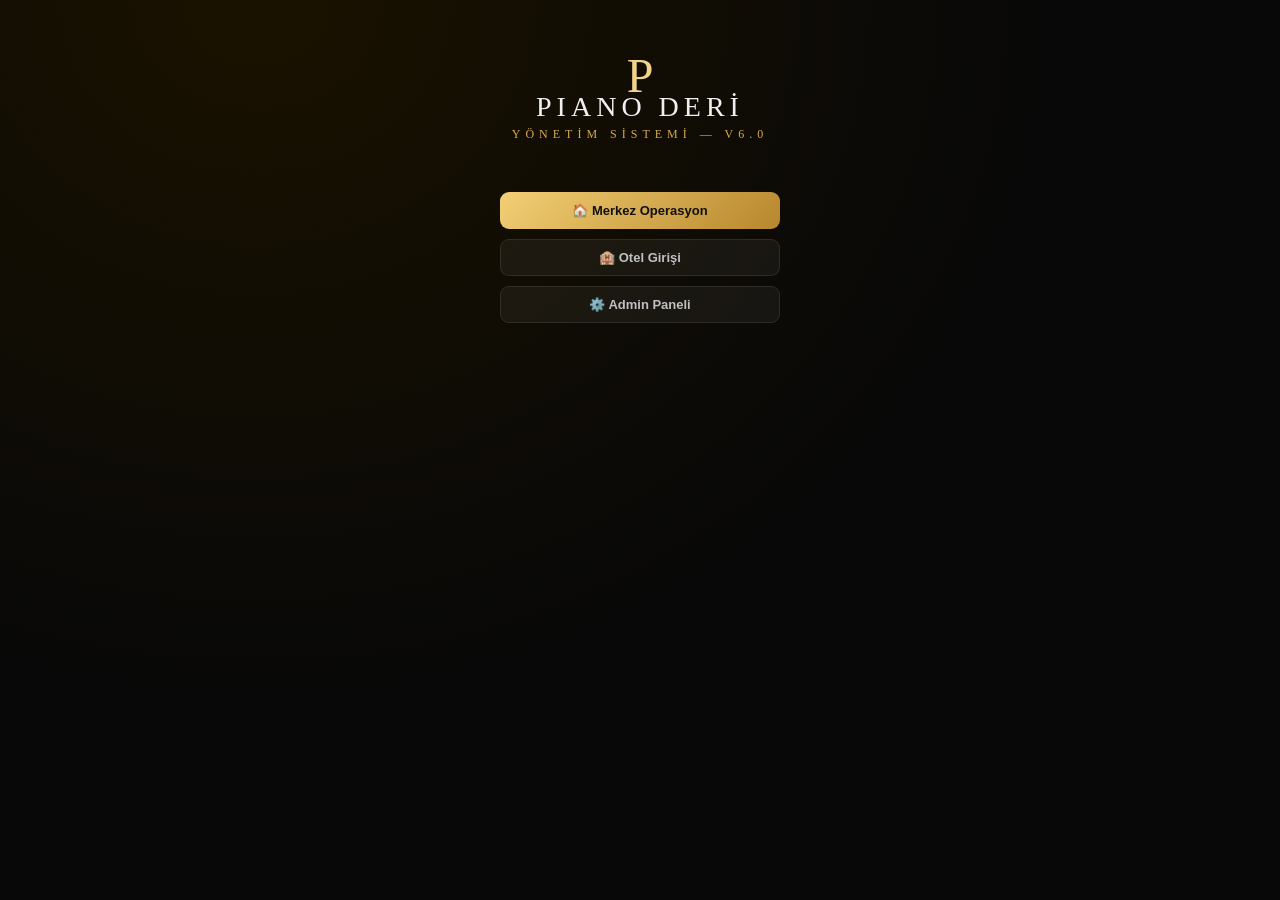
==== index.html @ 65d8fd47 "Add files via upload" ====
<!DOCTYPE html>
<html lang="tr">
<head>
  <meta charset="UTF-8">
  <title>Piano Deri V6.0</title>
  <link rel="stylesheet" href="assets/piano-theme.css">
</head>
<body>
<div class="app" style="max-width:560px;text-align:center;padding-top:60px">
  <div class="app-brand">
    <div class="p">P</div>
    <div class="name">PIANO DERİ</div>
    <div class="sub">YÖNETİM SİSTEMİ — V6.0</div>
  </div>
  <br><br>
  <div style="display:flex;flex-direction:column;gap:10px;max-width:280px;margin:auto">
    <a href="center/dashboard.html" class="btn-gold" style="display:block;text-decoration:none">🏠 Merkez Operasyon</a>
    <a href="hotel/login.html"      class="btn-dark" style="display:block;text-decoration:none">🏨 Otel Girişi</a>
    <a href="admin/admin.html"      class="btn-dark" style="display:block;text-decoration:none">⚙️ Admin Paneli</a>
  </div>
</div>
</body>
</html>
---- assets/piano-theme.css ----
/* Piano Deri V6.0 — Tema */
:root {
  --gold:   #d8aa4b;
  --gold2:  #f1d48a;
  --gold3:  #a07830;
  --border: rgba(216,170,75,.35);
  --b2:     rgba(255,255,255,.09);
  --text:   #f0f0f0;
  --text2:  #a0a0a0;
  --bg:     #080808;
  --bg2:    rgba(18,19,22,.95);
  --bg3:    rgba(30,31,36,.92);
}
*, *::before, *::after { box-sizing: border-box; }
body {
  margin:0; font-family:-apple-system,BlinkMacSystemFont,"Segoe UI",Arial,sans-serif;
  background:radial-gradient(ellipse at 20% 0%,#1a1200 0%,var(--bg) 55%),
             radial-gradient(ellipse at 80% 100%,#0d0a00 0%,var(--bg) 55%);
  background-attachment:fixed; color:var(--text); font-size:14px;
}
.app { min-height:100vh; padding:16px 14px 80px; max-width:1700px; margin:auto; }
.app-brand { text-align:center; margin-bottom:18px; }
.app-brand .p    { font-family:Georgia,serif; color:var(--gold2); font-size:48px; line-height:.65; }
.app-brand .name { font-family:Georgia,serif; letter-spacing:5px; font-size:28px; color:var(--text); }
.app-brand .sub  { font-family:Georgia,serif; color:var(--gold); letter-spacing:5px; font-size:12px; margin-top:4px; }

.panel-card {
  background:var(--bg3); border:1px solid var(--border);
  border-radius:16px; box-shadow:0 16px 50px rgba(0,0,0,.5);
  padding:18px; margin-bottom:14px;
}
.grid  { display:grid; gap:10px; }
.grid2 { grid-template-columns:repeat(2,1fr); }
.grid3 { grid-template-columns:repeat(3,1fr); }
.grid4 { grid-template-columns:repeat(4,1fr); }
.grid5 { grid-template-columns:repeat(5,1fr); }

label { display:block; color:var(--gold2); font-weight:700; margin-bottom:5px; font-size:11px; text-transform:uppercase; letter-spacing:.5px; }
input, select, textarea {
  width:100%; background:rgba(0,0,0,.35); border:1px solid var(--b2);
  color:var(--text); border-radius:9px; padding:10px 12px; font-size:13px;
  outline:none; font-family:inherit; transition:border-color .2s,background .2s;
}
input:focus, select:focus, textarea:focus { border-color:var(--gold3); background:rgba(0,0,0,.5); }
input[type="checkbox"] { width:auto; transform:scale(1.3); margin-right:6px; accent-color:var(--gold); }
textarea { min-height:70px; resize:vertical; }

.btn-gold {
  background:linear-gradient(135deg,#f3cf75,#b8872d); color:#111;
  border:0; border-radius:9px; padding:11px 16px; font-size:13px;
  font-weight:800; cursor:pointer; transition:opacity .15s,transform .1s;
}
.btn-gold:hover { opacity:.9; transform:translateY(-1px); }
.btn-gold:active { transform:translateY(0); }
.btn-dark {
  background:rgba(255,255,255,.05); color:#c0c0c0; border:1px solid var(--b2);
  border-radius:9px; padding:10px 14px; font-size:13px; font-weight:600;
  cursor:pointer; transition:background .15s,border-color .15s;
}
.btn-dark:hover { background:rgba(255,255,255,.1); border-color:rgba(255,255,255,.2); }
.btn-red  { background:rgba(127,29,29,.8); color:#fca5a5; border:0; border-radius:9px; padding:9px 12px; font-weight:700; cursor:pointer; }
.btn-red:hover { background:rgba(127,29,29,1); }
.btn-blue { background:#1d4ed8; color:#fff; border:0; border-radius:9px; padding:9px 12px; font-weight:700; cursor:pointer; }
.btn-blue:hover { background:#1e40af; }
.btn-sm { padding:6px 10px; font-size:12px; }

.notice { background:rgba(127,29,29,.3); border:1px solid rgba(248,113,113,.5); color:#fecaca; border-radius:11px; padding:10px 13px; margin-bottom:12px; }
.ok     { background:rgba(20,83,45,.25); border:1px solid rgba(34,197,94,.4);  color:#bbf7d0; border-radius:11px; padding:10px 13px; margin-bottom:12px; }

/* ── TABLO ── */
.table-wrap { overflow-x:auto; }
table { width:100%; border-collapse:collapse; }
th, td { padding:8px 9px; border-bottom:1px solid rgba(255,255,255,.07); text-align:left; font-size:12px; vertical-align:middle; white-space:nowrap; }
th { color:var(--gold2); font-size:10px; text-transform:uppercase; letter-spacing:.5px; background:rgba(0,0,0,.15); position:sticky; top:0; z-index:1; }

/* ── SATIR RENKLERİ ── */
tr.row-girdi  td { background:rgba(234,179,8,.13) !important; }
tr.row-cikti  td { background:rgba(34,197,94,.11) !important; }
tr.row-cancel td { background:rgba(239,68,68,.12)  !important; }
tr.row-girdi:hover  td { background:rgba(234,179,8,.22) !important; }
tr.row-cikti:hover  td { background:rgba(34,197,94,.2)  !important; }
tr.row-cancel:hover td { background:rgba(239,68,68,.2)   !important; }
tr:not(.row-girdi):not(.row-cikti):not(.row-cancel):hover td { background:rgba(255,255,255,.03); }

/* ── BADGE ── */
.badge { display:inline-block; border-radius:999px; padding:3px 8px; font-size:11px; font-weight:800; }
.pending   { background:rgba(31,41,55,.8);  color:#d1d5db; border:1px solid rgba(255,255,255,.1); }
.entered   { background:rgba(120,53,15,.8); color:#fde68a; border:1px solid rgba(251,191,36,.4); }
.exited    { background:rgba(20,83,45,.8);  color:#bbf7d0; border:1px solid rgba(34,197,94,.3); }
.cancelled { background:rgba(127,29,29,.8); color:#fca5a5; border:1px solid rgba(248,113,113,.3); }
.updated   { background:rgba(30,58,95,.8);  color:#93c5fd; border:1px solid rgba(96,165,250,.3); }
.off       { background:rgba(120,53,15,.3); color:#fde68a; border:1px solid rgba(251,191,36,.3); }

/* ── PERSONEL ── */
.staff-list { display:flex; flex-wrap:wrap; gap:6px; }
.staff-pill { border:1px solid var(--border); border-radius:999px; padding:5px 11px; font-weight:700; font-size:12px; }
.staff-free { background:rgba(20,83,45,.2);  border-color:rgba(34,197,94,.4);  color:#bbf7d0; }
.staff-off  { background:rgba(120,53,15,.3); border-color:rgba(251,191,36,.4); color:#fde68a; }
.staff-busy { background:rgba(124,45,18,.2); border-color:rgba(251,146,60,.4); color:#fed7aa; }

/* ── LAYOUT ── */
.center-layout { display:grid; grid-template-columns:190px 1fr 270px; gap:14px; align-items:start; }
.side-menu { position:sticky; top:14px; }
.side-menu button { width:100%; display:block; margin-bottom:6px; text-align:left; }
.side-menu .active-menu { background:rgba(216,170,75,.15); border-color:var(--gold3); color:var(--gold2); }
.section { display:none; }
.section.active { display:block; }

.time-title { background:rgba(216,170,75,.1); border:1px solid var(--border); border-radius:9px; padding:10px 14px; margin:12px 0 5px; color:var(--gold2); font-size:18px; font-weight:800; }

/* ── İSTATİSTİK ── */
.stat-cards { display:grid; grid-template-columns:repeat(4,1fr); gap:10px; margin-bottom:14px; }
.stat-card  { background:var(--bg3); border:1px solid var(--border); border-radius:12px; padding:14px 16px; text-align:center; }
.stat-card .s-val { font-size:28px; font-weight:900; color:var(--gold2); line-height:1.1; }
.stat-card .s-lbl { font-size:10px; color:var(--text2); text-transform:uppercase; letter-spacing:.5px; margin-top:3px; }

.bar-chart { display:flex; flex-direction:column; gap:7px; }
.bar-row { display:flex; align-items:center; gap:8px; }
.bar-label { width:100px; font-size:11px; color:var(--text2); text-align:right; white-space:nowrap; overflow:hidden; text-overflow:ellipsis; flex-shrink:0; }
.bar-track { flex:1; background:rgba(255,255,255,.05); border-radius:4px; height:20px; overflow:hidden; }
.bar-fill  { height:100%; background:linear-gradient(90deg,var(--gold3),var(--gold2)); border-radius:4px; transition:width .5s ease; min-width:2px; }
.bar-fill.blue  { background:linear-gradient(90deg,#1e40af,#60a5fa); }
.bar-fill.green { background:linear-gradient(90deg,#14532d,#4ade80); }
.bar-fill.red   { background:linear-gradient(90deg,#7f1d1d,#f87171); }
.bar-value { width:32px; font-size:12px; font-weight:700; color:var(--gold2); text-align:right; flex-shrink:0; }

.perf-row { display:flex; align-items:center; gap:10px; padding:9px 12px; border-radius:9px; background:rgba(255,255,255,.03); border:1px solid var(--b2); margin-bottom:7px; }
.perf-rank { width:26px; height:26px; border-radius:50%; display:flex; align-items:center; justify-content:center; font-weight:900; font-size:12px; flex-shrink:0; }
.rank-1 { background:linear-gradient(135deg,#f3cf75,#b8872d); color:#111; }
.rank-2 { background:rgba(192,192,192,.2); color:#d4d4d4; }
.rank-3 { background:rgba(176,110,50,.3); color:#d97706; }
.rank-n { background:rgba(255,255,255,.06); color:#666; }
.perf-name { flex:1; font-weight:700; font-size:13px; }
.perf-meta { font-size:11px; color:var(--text2); }
.perf-bar-wrap { width:100px; }

/* ── TAB ── */
.tab-bar { display:flex; gap:5px; margin-bottom:12px; flex-wrap:wrap; }
.tab-btn { padding:8px 16px; border-radius:7px; border:1px solid var(--b2); background:rgba(255,255,255,.04); color:var(--text2); font-weight:700; font-size:12px; cursor:pointer; transition:all .15s; }
.tab-btn.active { background:rgba(216,170,75,.15); border-color:var(--gold3); color:var(--gold2); }

/* ── KOMPAKT INPUT (tablo içi) ── */
.ci { min-width:58px; max-width:82px; padding:6px 7px; font-size:11px; }
.si { min-width:100px; max-width:130px; padding:6px 7px; font-size:11px; }
.ti { min-width:70px; max-width:88px; padding:6px 7px; font-size:11px; }
.action-cell { white-space:nowrap; }
.action-cell button { margin:1px; padding:5px 8px; font-size:11px; }

/* ── MODAL ── */
.modal-overlay { position:fixed; inset:0; background:rgba(0,0,0,.78); z-index:1000; display:flex; align-items:center; justify-content:center; padding:14px; }
.modal-box { background:var(--bg3); border:1px solid var(--border); border-radius:16px; padding:22px; width:100%; max-width:500px; max-height:90vh; overflow-y:auto; }
.modal-box h3 { color:var(--gold2); margin-top:0; }

/* ── OTEL / REZERVASYON KARTLARI ── */
.res-card { background:var(--bg3); border:1px solid var(--border); border-radius:12px; padding:14px; margin-bottom:9px; }
.res-time { font-size:20px; font-weight:900; color:var(--gold2); }
.res-detail { font-size:12px; color:var(--text2); margin:3px 0; }
.res-actions { display:flex; gap:7px; flex-wrap:wrap; margin-top:9px; }
.day-nav { display:flex; align-items:center; gap:8px; margin-bottom:12px; flex-wrap:wrap; }
.day-nav .day-label { flex:1; text-align:center; font-weight:700; font-size:15px; color:var(--gold2); }

/* ── ARAMA FİLTRELERİ ── */
.search-filters { display:grid; grid-template-columns:repeat(3,1fr); gap:9px; margin-bottom:12px; }

/* ── ÜSTTE ÇUBUK ── */
.top-bar { display:flex; align-items:center; gap:10px; flex-wrap:wrap; margin-bottom:6px; }
.top-bar h2 { margin:0; color:var(--gold2); font-size:16px; flex:1; }

.divider { border:0; border-top:1px solid var(--b2); margin:14px 0; }

/* ── RESPONSIVE ── */
@media(max-width:1200px) {
  .center-layout { grid-template-columns:1fr; }
  .side-menu { position:relative; display:flex; flex-wrap:wrap; gap:6px; }
  .side-menu button { width:auto; flex:1; min-width:110px; }
}
@media(max-width:900px) {
  .stat-cards { grid-template-columns:repeat(2,1fr); }
  .grid4,.grid3 { grid-template-columns:1fr 1fr; }
  .search-filters { grid-template-columns:1fr 1fr; }
}
@media(max-width:600px) {
  .stat-cards { grid-template-columns:1fr 1fr; }
  .grid4,.grid3,.grid2 { grid-template-columns:1fr; }
  .search-filters { grid-template-columns:1fr; }
}
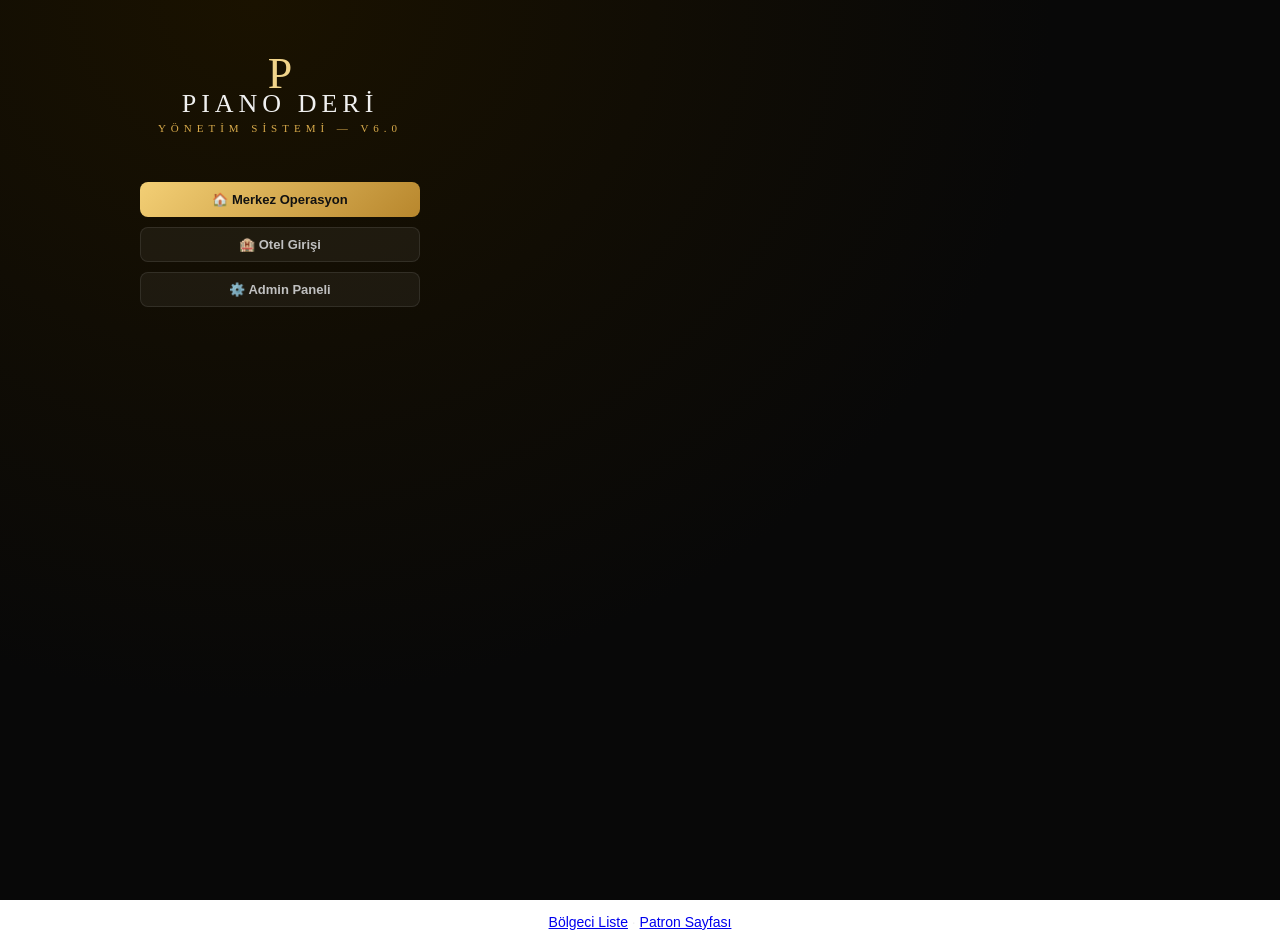
==== commit d7f4a274: "Add files via upload" ====
--- a/index.html
+++ b/index.html
@@ -19,5 +19,6 @@
     <a href="admin/admin.html"      class="btn-dark" style="display:block;text-decoration:none">⚙️ Admin Paneli</a>
   </div>
 </div>
+<p style="text-align:center"><a href="region/index.html">Bölgeci Liste</a> · <a href="boss/index.html">Patron Sayfası</a></p>
 </body>
 </html>
--- a/assets/piano-theme.css
+++ b/assets/piano-theme.css
@@ -1,4 +1,4 @@
-/* Piano Deri V6.0 — Tema */
+/* Piano Deri V6.1 */
 :root {
   --gold:   #d8aa4b;
   --gold2:  #f1d48a;
@@ -8,179 +8,177 @@
   --text:   #f0f0f0;
   --text2:  #a0a0a0;
   --bg:     #080808;
-  --bg2:    rgba(18,19,22,.95);
   --bg3:    rgba(30,31,36,.92);
 }
-*, *::before, *::after { box-sizing: border-box; }
-body {
-  margin:0; font-family:-apple-system,BlinkMacSystemFont,"Segoe UI",Arial,sans-serif;
+*,*::before,*::after{box-sizing:border-box;}
+html,body{margin:0;padding:0;overflow-x:hidden;}
+body{
+  font-family:-apple-system,BlinkMacSystemFont,"Segoe UI",Arial,sans-serif;
   background:radial-gradient(ellipse at 20% 0%,#1a1200 0%,var(--bg) 55%),
              radial-gradient(ellipse at 80% 100%,#0d0a00 0%,var(--bg) 55%);
-  background-attachment:fixed; color:var(--text); font-size:14px;
+  background-attachment:fixed;color:var(--text);font-size:14px;
 }
-.app { min-height:100vh; padding:16px 14px 80px; max-width:1700px; margin:auto; }
-.app-brand { text-align:center; margin-bottom:18px; }
-.app-brand .p    { font-family:Georgia,serif; color:var(--gold2); font-size:48px; line-height:.65; }
-.app-brand .name { font-family:Georgia,serif; letter-spacing:5px; font-size:28px; color:var(--text); }
-.app-brand .sub  { font-family:Georgia,serif; color:var(--gold); letter-spacing:5px; font-size:12px; margin-top:4px; }
+.app{min-height:100vh;padding:14px 12px 80px;width:100%;max-width:100%;overflow-x:hidden;}
+.app-brand{text-align:center;margin-bottom:16px;}
+.app-brand .p    {font-family:Georgia,serif;color:var(--gold2);font-size:44px;line-height:.65;}
+.app-brand .name {font-family:Georgia,serif;letter-spacing:5px;font-size:26px;color:var(--text);}
+.app-brand .sub  {font-family:Georgia,serif;color:var(--gold);letter-spacing:5px;font-size:11px;margin-top:3px;}
 
-.panel-card {
-  background:var(--bg3); border:1px solid var(--border);
-  border-radius:16px; box-shadow:0 16px 50px rgba(0,0,0,.5);
-  padding:18px; margin-bottom:14px;
+.panel-card{
+  background:var(--bg3);border:1px solid var(--border);
+  border-radius:14px;box-shadow:0 12px 40px rgba(0,0,0,.45);
+  padding:16px;margin-bottom:12px;
 }
-.grid  { display:grid; gap:10px; }
-.grid2 { grid-template-columns:repeat(2,1fr); }
-.grid3 { grid-template-columns:repeat(3,1fr); }
-.grid4 { grid-template-columns:repeat(4,1fr); }
-.grid5 { grid-template-columns:repeat(5,1fr); }
 
-label { display:block; color:var(--gold2); font-weight:700; margin-bottom:5px; font-size:11px; text-transform:uppercase; letter-spacing:.5px; }
-input, select, textarea {
-  width:100%; background:rgba(0,0,0,.35); border:1px solid var(--b2);
-  color:var(--text); border-radius:9px; padding:10px 12px; font-size:13px;
-  outline:none; font-family:inherit; transition:border-color .2s,background .2s;
+.grid  {display:grid;gap:9px;}
+.grid2 {grid-template-columns:repeat(2,1fr);}
+.grid3 {grid-template-columns:repeat(3,1fr);}
+.grid4 {grid-template-columns:repeat(4,1fr);}
+
+label{display:block;color:var(--gold2);font-weight:700;margin-bottom:4px;font-size:11px;text-transform:uppercase;letter-spacing:.5px;}
+input,select,textarea{
+  width:100%;background:rgba(0,0,0,.35);border:1px solid var(--b2);
+  color:var(--text);border-radius:8px;padding:9px 11px;font-size:13px;
+  outline:none;font-family:inherit;transition:border-color .2s;
 }
-input:focus, select:focus, textarea:focus { border-color:var(--gold3); background:rgba(0,0,0,.5); }
-input[type="checkbox"] { width:auto; transform:scale(1.3); margin-right:6px; accent-color:var(--gold); }
-textarea { min-height:70px; resize:vertical; }
+input:focus,select:focus,textarea:focus{border-color:var(--gold3);}
+input[type="checkbox"]{width:auto;transform:scale(1.3);margin-right:5px;accent-color:var(--gold);}
+textarea{min-height:66px;resize:vertical;}
+input:disabled,select:disabled{opacity:.45;cursor:not-allowed;}
 
-.btn-gold {
-  background:linear-gradient(135deg,#f3cf75,#b8872d); color:#111;
-  border:0; border-radius:9px; padding:11px 16px; font-size:13px;
-  font-weight:800; cursor:pointer; transition:opacity .15s,transform .1s;
-}
-.btn-gold:hover { opacity:.9; transform:translateY(-1px); }
-.btn-gold:active { transform:translateY(0); }
-.btn-dark {
-  background:rgba(255,255,255,.05); color:#c0c0c0; border:1px solid var(--b2);
-  border-radius:9px; padding:10px 14px; font-size:13px; font-weight:600;
-  cursor:pointer; transition:background .15s,border-color .15s;
-}
-.btn-dark:hover { background:rgba(255,255,255,.1); border-color:rgba(255,255,255,.2); }
-.btn-red  { background:rgba(127,29,29,.8); color:#fca5a5; border:0; border-radius:9px; padding:9px 12px; font-weight:700; cursor:pointer; }
-.btn-red:hover { background:rgba(127,29,29,1); }
-.btn-blue { background:#1d4ed8; color:#fff; border:0; border-radius:9px; padding:9px 12px; font-weight:700; cursor:pointer; }
-.btn-blue:hover { background:#1e40af; }
-.btn-sm { padding:6px 10px; font-size:12px; }
+.btn-gold{background:linear-gradient(135deg,#f3cf75,#b8872d);color:#111;border:0;border-radius:8px;padding:10px 14px;font-size:13px;font-weight:800;cursor:pointer;transition:opacity .15s,transform .1s;}
+.btn-gold:hover{opacity:.9;transform:translateY(-1px);}
+.btn-dark{background:rgba(255,255,255,.05);color:#c0c0c0;border:1px solid var(--b2);border-radius:8px;padding:9px 13px;font-size:13px;font-weight:600;cursor:pointer;transition:background .15s;}
+.btn-dark:hover{background:rgba(255,255,255,.1);}
+.btn-red {background:rgba(127,29,29,.85);color:#fca5a5;border:0;border-radius:8px;padding:8px 11px;font-weight:700;cursor:pointer;}
+.btn-red:hover{background:rgba(127,29,29,1);}
+.btn-blue{background:#1d4ed8;color:#fff;border:0;border-radius:8px;padding:8px 11px;font-weight:700;cursor:pointer;}
+.btn-blue:hover{background:#1e40af;}
+.btn-sm{padding:5px 9px;font-size:11px;}
 
-.notice { background:rgba(127,29,29,.3); border:1px solid rgba(248,113,113,.5); color:#fecaca; border-radius:11px; padding:10px 13px; margin-bottom:12px; }
-.ok     { background:rgba(20,83,45,.25); border:1px solid rgba(34,197,94,.4);  color:#bbf7d0; border-radius:11px; padding:10px 13px; margin-bottom:12px; }
+.notice{background:rgba(127,29,29,.3);border:1px solid rgba(248,113,113,.5);color:#fecaca;border-radius:10px;padding:9px 12px;margin-bottom:11px;}
+.ok    {background:rgba(20,83,45,.25);border:1px solid rgba(34,197,94,.4);color:#bbf7d0;border-radius:10px;padding:9px 12px;margin-bottom:11px;}
 
 /* ── TABLO ── */
-.table-wrap { overflow-x:auto; }
-table { width:100%; border-collapse:collapse; }
-th, td { padding:8px 9px; border-bottom:1px solid rgba(255,255,255,.07); text-align:left; font-size:12px; vertical-align:middle; white-space:nowrap; }
-th { color:var(--gold2); font-size:10px; text-transform:uppercase; letter-spacing:.5px; background:rgba(0,0,0,.15); position:sticky; top:0; z-index:1; }
+.table-wrap{overflow-x:auto;width:100%;-webkit-overflow-scrolling:touch;}
+table{width:100%;border-collapse:collapse;min-width:900px;}
+th,td{padding:7px 8px;border-bottom:1px solid rgba(255,255,255,.07);text-align:left;font-size:11px;vertical-align:middle;white-space:nowrap;}
+th{color:var(--gold2);font-size:10px;text-transform:uppercase;letter-spacing:.4px;background:rgba(0,0,0,.2);position:sticky;top:0;z-index:1;}
 
 /* ── SATIR RENKLERİ ── */
-tr.row-girdi  td { background:rgba(234,179,8,.13) !important; }
-tr.row-cikti  td { background:rgba(34,197,94,.11) !important; }
-tr.row-cancel td { background:rgba(239,68,68,.12)  !important; }
-tr.row-girdi:hover  td { background:rgba(234,179,8,.22) !important; }
-tr.row-cikti:hover  td { background:rgba(34,197,94,.2)  !important; }
-tr.row-cancel:hover td { background:rgba(239,68,68,.2)   !important; }
-tr:not(.row-girdi):not(.row-cikti):not(.row-cancel):hover td { background:rgba(255,255,255,.03); }
+tr.row-girdi  > td{background:rgba(234,179,8,.14)!important;}
+tr.row-cikti  > td{background:rgba(34,197,94,.12)!important;}
+tr.row-cancel > td{background:rgba(220,38,38,.22)!important;}
+tr.row-girdi:hover  > td{background:rgba(234,179,8,.24)!important;}
+tr.row-cikti:hover  > td{background:rgba(34,197,94,.22)!important;}
+tr.row-cancel:hover > td{background:rgba(220,38,38,.32)!important;}
+tr:not(.row-girdi):not(.row-cikti):not(.row-cancel):hover > td{background:rgba(255,255,255,.03);}
 
 /* ── BADGE ── */
-.badge { display:inline-block; border-radius:999px; padding:3px 8px; font-size:11px; font-weight:800; }
-.pending   { background:rgba(31,41,55,.8);  color:#d1d5db; border:1px solid rgba(255,255,255,.1); }
-.entered   { background:rgba(120,53,15,.8); color:#fde68a; border:1px solid rgba(251,191,36,.4); }
-.exited    { background:rgba(20,83,45,.8);  color:#bbf7d0; border:1px solid rgba(34,197,94,.3); }
-.cancelled { background:rgba(127,29,29,.8); color:#fca5a5; border:1px solid rgba(248,113,113,.3); }
-.updated   { background:rgba(30,58,95,.8);  color:#93c5fd; border:1px solid rgba(96,165,250,.3); }
-.off       { background:rgba(120,53,15,.3); color:#fde68a; border:1px solid rgba(251,191,36,.3); }
+.badge{display:inline-block;border-radius:999px;padding:3px 8px;font-size:10px;font-weight:800;}
+.pending  {background:rgba(31,41,55,.8);color:#d1d5db;border:1px solid rgba(255,255,255,.1);}
+.entered  {background:rgba(120,53,15,.8);color:#fde68a;border:1px solid rgba(251,191,36,.4);}
+.exited   {background:rgba(20,83,45,.8);color:#bbf7d0;border:1px solid rgba(34,197,94,.3);}
+.cancelled{background:rgba(127,29,29,.9);color:#fca5a5;border:1px solid rgba(248,113,113,.4);}
+.updated  {background:rgba(30,58,95,.8);color:#93c5fd;border:1px solid rgba(96,165,250,.3);}
+.off      {background:rgba(120,53,15,.3);color:#fde68a;border:1px solid rgba(251,191,36,.3);}
 
 /* ── PERSONEL ── */
-.staff-list { display:flex; flex-wrap:wrap; gap:6px; }
-.staff-pill { border:1px solid var(--border); border-radius:999px; padding:5px 11px; font-weight:700; font-size:12px; }
-.staff-free { background:rgba(20,83,45,.2);  border-color:rgba(34,197,94,.4);  color:#bbf7d0; }
-.staff-off  { background:rgba(120,53,15,.3); border-color:rgba(251,191,36,.4); color:#fde68a; }
-.staff-busy { background:rgba(124,45,18,.2); border-color:rgba(251,146,60,.4); color:#fed7aa; }
+.staff-list{display:flex;flex-wrap:wrap;gap:6px;}
+.staff-pill{border:1px solid var(--border);border-radius:999px;padding:4px 10px;font-weight:700;font-size:11px;}
+.staff-free{background:rgba(20,83,45,.2);border-color:rgba(34,197,94,.4);color:#bbf7d0;}
+.staff-off {background:rgba(120,53,15,.3);border-color:rgba(251,191,36,.4);color:#fde68a;}
+.staff-busy{background:rgba(124,45,18,.2);border-color:rgba(251,146,60,.4);color:#fed7aa;}
 
-/* ── LAYOUT ── */
-.center-layout { display:grid; grid-template-columns:190px 1fr 270px; gap:14px; align-items:start; }
-.side-menu { position:sticky; top:14px; }
-.side-menu button { width:100%; display:block; margin-bottom:6px; text-align:left; }
-.side-menu .active-menu { background:rgba(216,170,75,.15); border-color:var(--gold3); color:var(--gold2); }
-.section { display:none; }
-.section.active { display:block; }
+/* ── LAYOUT: tam genişlik, taşma yok ── */
+.center-layout{
+  display:grid;
+  grid-template-columns:170px minmax(0,1fr) 240px;
+  gap:12px;
+  align-items:start;
+  width:100%;
+}
+.side-menu{position:sticky;top:12px;}
+.side-menu button{width:100%;display:block;margin-bottom:5px;text-align:left;}
+.side-menu .active-menu{background:rgba(216,170,75,.15);border-color:var(--gold3);color:var(--gold2);}
+.section{display:none;}
+.section.active{display:block;}
 
-.time-title { background:rgba(216,170,75,.1); border:1px solid var(--border); border-radius:9px; padding:10px 14px; margin:12px 0 5px; color:var(--gold2); font-size:18px; font-weight:800; }
+.time-title{background:rgba(216,170,75,.1);border:1px solid var(--border);border-radius:8px;padding:9px 13px;margin:10px 0 4px;color:var(--gold2);font-size:16px;font-weight:800;}
 
 /* ── İSTATİSTİK ── */
-.stat-cards { display:grid; grid-template-columns:repeat(4,1fr); gap:10px; margin-bottom:14px; }
-.stat-card  { background:var(--bg3); border:1px solid var(--border); border-radius:12px; padding:14px 16px; text-align:center; }
-.stat-card .s-val { font-size:28px; font-weight:900; color:var(--gold2); line-height:1.1; }
-.stat-card .s-lbl { font-size:10px; color:var(--text2); text-transform:uppercase; letter-spacing:.5px; margin-top:3px; }
+.stat-cards{display:grid;grid-template-columns:repeat(4,1fr);gap:9px;margin-bottom:12px;}
+.stat-card{background:var(--bg3);border:1px solid var(--border);border-radius:11px;padding:12px 14px;text-align:center;}
+.stat-card .s-val{font-size:26px;font-weight:900;color:var(--gold2);line-height:1.1;}
+.stat-card .s-lbl{font-size:10px;color:var(--text2);text-transform:uppercase;letter-spacing:.4px;margin-top:2px;}
 
-.bar-chart { display:flex; flex-direction:column; gap:7px; }
-.bar-row { display:flex; align-items:center; gap:8px; }
-.bar-label { width:100px; font-size:11px; color:var(--text2); text-align:right; white-space:nowrap; overflow:hidden; text-overflow:ellipsis; flex-shrink:0; }
-.bar-track { flex:1; background:rgba(255,255,255,.05); border-radius:4px; height:20px; overflow:hidden; }
-.bar-fill  { height:100%; background:linear-gradient(90deg,var(--gold3),var(--gold2)); border-radius:4px; transition:width .5s ease; min-width:2px; }
-.bar-fill.blue  { background:linear-gradient(90deg,#1e40af,#60a5fa); }
-.bar-fill.green { background:linear-gradient(90deg,#14532d,#4ade80); }
-.bar-fill.red   { background:linear-gradient(90deg,#7f1d1d,#f87171); }
-.bar-value { width:32px; font-size:12px; font-weight:700; color:var(--gold2); text-align:right; flex-shrink:0; }
+.bar-chart{display:flex;flex-direction:column;gap:6px;}
+.bar-row{display:flex;align-items:center;gap:7px;}
+.bar-label{width:90px;font-size:11px;color:var(--text2);text-align:right;white-space:nowrap;overflow:hidden;text-overflow:ellipsis;flex-shrink:0;}
+.bar-track{flex:1;background:rgba(255,255,255,.05);border-radius:3px;height:18px;overflow:hidden;}
+.bar-fill{height:100%;background:linear-gradient(90deg,var(--gold3),var(--gold2));border-radius:3px;transition:width .5s ease;min-width:2px;}
+.bar-fill.blue{background:linear-gradient(90deg,#1e40af,#60a5fa);}
+.bar-fill.green{background:linear-gradient(90deg,#14532d,#4ade80);}
+.bar-value{width:30px;font-size:11px;font-weight:700;color:var(--gold2);text-align:right;flex-shrink:0;}
 
-.perf-row { display:flex; align-items:center; gap:10px; padding:9px 12px; border-radius:9px; background:rgba(255,255,255,.03); border:1px solid var(--b2); margin-bottom:7px; }
-.perf-rank { width:26px; height:26px; border-radius:50%; display:flex; align-items:center; justify-content:center; font-weight:900; font-size:12px; flex-shrink:0; }
-.rank-1 { background:linear-gradient(135deg,#f3cf75,#b8872d); color:#111; }
-.rank-2 { background:rgba(192,192,192,.2); color:#d4d4d4; }
-.rank-3 { background:rgba(176,110,50,.3); color:#d97706; }
-.rank-n { background:rgba(255,255,255,.06); color:#666; }
-.perf-name { flex:1; font-weight:700; font-size:13px; }
-.perf-meta { font-size:11px; color:var(--text2); }
-.perf-bar-wrap { width:100px; }
+.perf-row{display:flex;align-items:center;gap:9px;padding:8px 11px;border-radius:8px;background:rgba(255,255,255,.03);border:1px solid var(--b2);margin-bottom:6px;}
+.perf-rank{width:24px;height:24px;border-radius:50%;display:flex;align-items:center;justify-content:center;font-weight:900;font-size:11px;flex-shrink:0;}
+.rank-1{background:linear-gradient(135deg,#f3cf75,#b8872d);color:#111;}
+.rank-2{background:rgba(192,192,192,.2);color:#d4d4d4;}
+.rank-3{background:rgba(176,110,50,.3);color:#d97706;}
+.rank-n{background:rgba(255,255,255,.06);color:#666;}
+.perf-name{flex:1;font-weight:700;font-size:12px;}
+.perf-meta{font-size:10px;color:var(--text2);}
+.perf-bar-wrap{width:80px;}
 
 /* ── TAB ── */
-.tab-bar { display:flex; gap:5px; margin-bottom:12px; flex-wrap:wrap; }
-.tab-btn { padding:8px 16px; border-radius:7px; border:1px solid var(--b2); background:rgba(255,255,255,.04); color:var(--text2); font-weight:700; font-size:12px; cursor:pointer; transition:all .15s; }
-.tab-btn.active { background:rgba(216,170,75,.15); border-color:var(--gold3); color:var(--gold2); }
+.tab-bar{display:flex;gap:4px;margin-bottom:11px;flex-wrap:wrap;}
+.tab-btn{padding:7px 14px;border-radius:6px;border:1px solid var(--b2);background:rgba(255,255,255,.04);color:var(--text2);font-weight:700;font-size:12px;cursor:pointer;}
+.tab-btn.active{background:rgba(216,170,75,.15);border-color:var(--gold3);color:var(--gold2);}
 
-/* ── KOMPAKT INPUT (tablo içi) ── */
-.ci { min-width:58px; max-width:82px; padding:6px 7px; font-size:11px; }
-.si { min-width:100px; max-width:130px; padding:6px 7px; font-size:11px; }
-.ti { min-width:70px; max-width:88px; padding:6px 7px; font-size:11px; }
-.action-cell { white-space:nowrap; }
-.action-cell button { margin:1px; padding:5px 8px; font-size:11px; }
+/* ── KOMPAKT INPUT ── */
+.ci{min-width:55px;max-width:78px;padding:5px 6px;font-size:11px;}
+.si{min-width:78px;max-width:115px;padding:5px 6px;font-size:11px;}
+.ti{min-width:68px;max-width:84px;padding:5px 6px;font-size:11px;}
+.action-cell{white-space:nowrap;}
+.action-cell button{margin:1px;padding:4px 7px;font-size:10px;}
 
 /* ── MODAL ── */
-.modal-overlay { position:fixed; inset:0; background:rgba(0,0,0,.78); z-index:1000; display:flex; align-items:center; justify-content:center; padding:14px; }
-.modal-box { background:var(--bg3); border:1px solid var(--border); border-radius:16px; padding:22px; width:100%; max-width:500px; max-height:90vh; overflow-y:auto; }
-.modal-box h3 { color:var(--gold2); margin-top:0; }
+.modal-overlay{position:fixed;inset:0;background:rgba(0,0,0,.8);z-index:1000;display:flex;align-items:center;justify-content:center;padding:14px;}
+.modal-box{background:var(--bg3);border:1px solid var(--border);border-radius:14px;padding:20px;width:100%;max-width:480px;max-height:90vh;overflow-y:auto;}
+.modal-box h3{color:var(--gold2);margin-top:0;}
 
-/* ── OTEL / REZERVASYON KARTLARI ── */
-.res-card { background:var(--bg3); border:1px solid var(--border); border-radius:12px; padding:14px; margin-bottom:9px; }
-.res-time { font-size:20px; font-weight:900; color:var(--gold2); }
-.res-detail { font-size:12px; color:var(--text2); margin:3px 0; }
-.res-actions { display:flex; gap:7px; flex-wrap:wrap; margin-top:9px; }
-.day-nav { display:flex; align-items:center; gap:8px; margin-bottom:12px; flex-wrap:wrap; }
-.day-nav .day-label { flex:1; text-align:center; font-weight:700; font-size:15px; color:var(--gold2); }
+/* ── OTEL KARTLARI ── */
+.res-card{background:var(--bg3);border:1px solid var(--border);border-radius:11px;padding:13px;margin-bottom:8px;}
+.res-time{font-size:18px;font-weight:900;color:var(--gold2);}
+.res-detail{font-size:12px;color:var(--text2);margin:2px 0;}
+.res-actions{display:flex;gap:6px;flex-wrap:wrap;margin-top:8px;}
+.day-nav{display:flex;align-items:center;gap:7px;margin-bottom:11px;flex-wrap:wrap;}
+.day-nav .day-label{flex:1;text-align:center;font-weight:700;font-size:14px;color:var(--gold2);}
 
-/* ── ARAMA FİLTRELERİ ── */
-.search-filters { display:grid; grid-template-columns:repeat(3,1fr); gap:9px; margin-bottom:12px; }
+.search-filters{display:grid;grid-template-columns:repeat(3,1fr);gap:8px;margin-bottom:11px;}
+.top-bar{display:flex;align-items:center;gap:9px;flex-wrap:wrap;margin-bottom:12px;}
+.top-bar h2{margin:0;color:var(--gold2);font-size:15px;flex:1;}
+.divider{border:0;border-top:1px solid var(--b2);margin:12px 0;}
 
-/* ── ÜSTTE ÇUBUK ── */
-.top-bar { display:flex; align-items:center; gap:10px; flex-wrap:wrap; margin-bottom:6px; }
-.top-bar h2 { margin:0; color:var(--gold2); font-size:16px; flex:1; }
-
-.divider { border:0; border-top:1px solid var(--b2); margin:14px 0; }
+/* ── GRUP BADGE ── */
+.grup1{background:rgba(37,99,235,.25);border:1px solid rgba(96,165,250,.4);color:#93c5fd;border-radius:5px;padding:2px 7px;font-size:10px;font-weight:700;}
+.grup2{background:rgba(124,45,18,.25);border:1px solid rgba(251,146,60,.4);color:#fed7aa;border-radius:5px;padding:2px 7px;font-size:10px;font-weight:700;}
 
 /* ── RESPONSIVE ── */
-@media(max-width:1200px) {
-  .center-layout { grid-template-columns:1fr; }
-  .side-menu { position:relative; display:flex; flex-wrap:wrap; gap:6px; }
-  .side-menu button { width:auto; flex:1; min-width:110px; }
+@media(max-width:1200px){
+  .center-layout{grid-template-columns:1fr;}
+  .side-menu{position:relative;display:flex;flex-wrap:wrap;gap:5px;}
+  .side-menu button{width:auto;flex:1;min-width:100px;}
 }
-@media(max-width:900px) {
-  .stat-cards { grid-template-columns:repeat(2,1fr); }
-  .grid4,.grid3 { grid-template-columns:1fr 1fr; }
-  .search-filters { grid-template-columns:1fr 1fr; }
+@media(max-width:900px){
+  .stat-cards{grid-template-columns:repeat(2,1fr);}
+  .grid4,.grid3{grid-template-columns:1fr 1fr;}
+  .search-filters{grid-template-columns:1fr 1fr;}
 }
-@media(max-width:600px) {
-  .stat-cards { grid-template-columns:1fr 1fr; }
-  .grid4,.grid3,.grid2 { grid-template-columns:1fr; }
-  .search-filters { grid-template-columns:1fr; }
+@media(max-width:600px){
+  .stat-cards{grid-template-columns:1fr 1fr;}
+  .grid4,.grid3,.grid2{grid-template-columns:1fr;}
+  .search-filters{grid-template-columns:1fr;}
+  .app{padding:10px 8px 60px;}
 }
